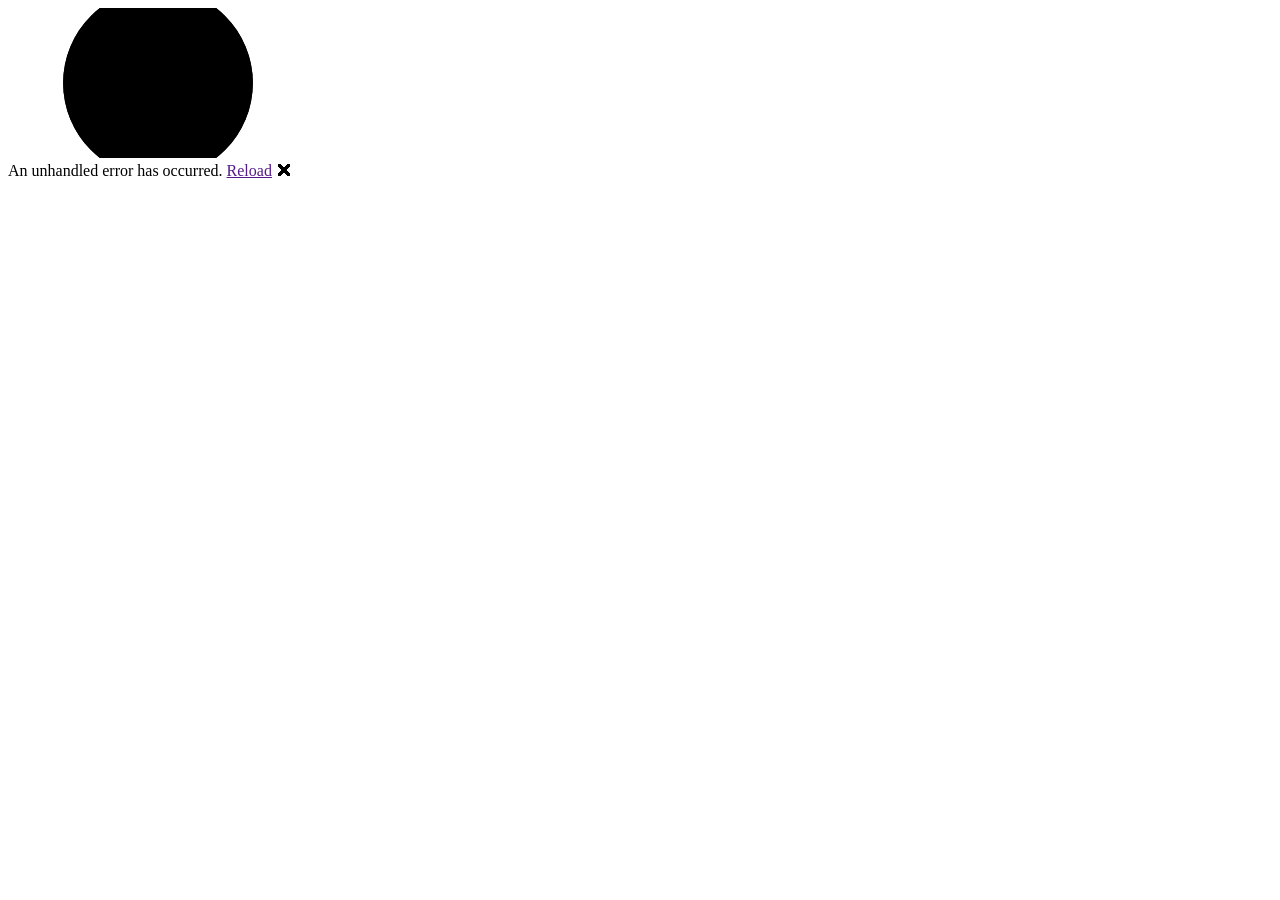
==== wwwroot/index.html @ 3efbbad8 "Initial commit" ====
<!DOCTYPE html>
<html lang="en">

<head>
    <meta charset="utf-8" />
    <meta name="viewport" content="width=device-width, initial-scale=1.0" />
    <title>JapaneseCharactersGame</title>
    <base href="/" />
    <link rel="stylesheet" href="css/bootstrap/bootstrap.min.css" />
    <link rel="stylesheet" href="css/app.css" />
    <link rel="icon" type="image/png" href="favicon.png" />
    <link href="JapaneseCharactersGame.styles.css" rel="stylesheet" />
</head>

<body>
    <div id="app">
        <svg class="loading-progress">
            <circle r="40%" cx="50%" cy="50%" />
            <circle r="40%" cx="50%" cy="50%" />
        </svg>
        <div class="loading-progress-text"></div>
    </div>

    <div id="blazor-error-ui">
        An unhandled error has occurred.
        <a href="" class="reload">Reload</a>
        <a class="dismiss">🗙</a>
    </div>
    <script src="_framework/blazor.webassembly.js"></script>
</body>

</html>
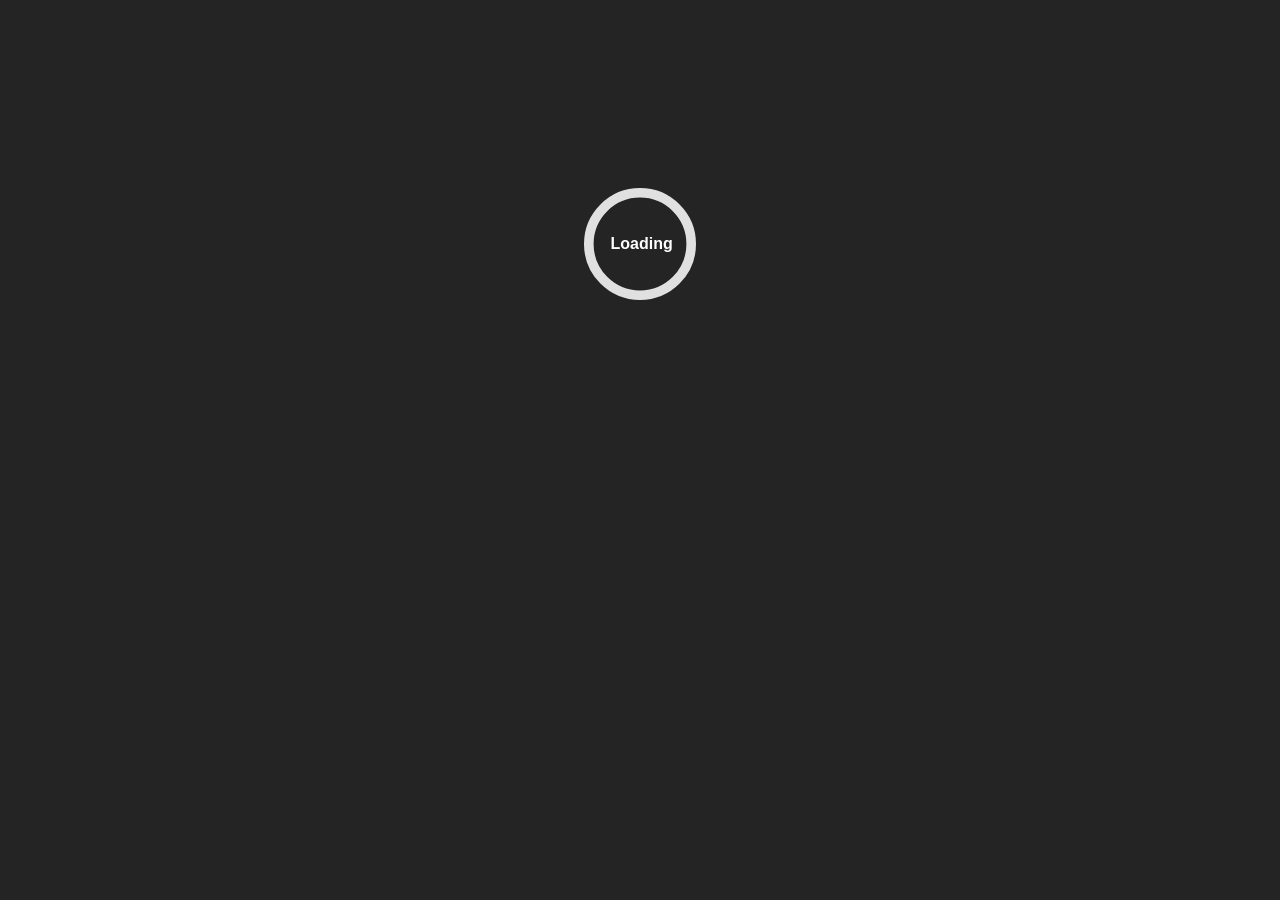
==== commit c0ff58a8: "game" ====
--- a/wwwroot/index.html
+++ b/wwwroot/index.html
@@ -5,11 +5,12 @@
     <meta charset="utf-8" />
     <meta name="viewport" content="width=device-width, initial-scale=1.0" />
     <title>JapaneseCharactersGame</title>
-    <base href="/" />
+    <base href="./" />
     <link rel="stylesheet" href="css/bootstrap/bootstrap.min.css" />
     <link rel="stylesheet" href="css/app.css" />
     <link rel="icon" type="image/png" href="favicon.png" />
     <link href="JapaneseCharactersGame.styles.css" rel="stylesheet" />
+    <script src="js/keyCapture.js"></script>
 </head>
 
 <body>
--- a/wwwroot/css/app.css
+++ b/wwwroot/css/app.css
@@ -0,0 +1,107 @@
+html, body {
+    background-color: #242424;
+    color: #fff;
+    margin: 0;
+    padding: 0;
+    font-family: 'Helvetica Neue', Helvetica, Arial, sans-serif;
+}
+
+h1:focus {
+    outline: none;
+}
+
+a, .btn-link {
+    color: #0071c1;
+}
+
+.btn-primary {
+    color: #fff;
+    background-color: #1b6ec2;
+    border-color: #1861ac;
+}
+
+.btn:focus, .btn:active:focus, .btn-link.nav-link:focus, .form-control:focus, .form-check-input:focus {
+  box-shadow: 0 0 0 0.1rem white, 0 0 0 0.25rem #258cfb;
+}
+
+.content {
+    padding-top: 1.1rem;
+}
+
+.valid.modified:not([type=checkbox]) {
+    outline: 1px solid #26b050;
+}
+
+.invalid {
+    outline: 1px solid red;
+}
+
+.validation-message {
+    color: red;
+}
+
+#blazor-error-ui {
+    background: lightyellow;
+    bottom: 0;
+    box-shadow: 0 -1px 2px rgba(0, 0, 0, 0.2);
+    display: none;
+    left: 0;
+    padding: 0.6rem 1.25rem 0.7rem 1.25rem;
+    position: fixed;
+    width: 100%;
+    z-index: 1000;
+}
+
+    #blazor-error-ui .dismiss {
+        cursor: pointer;
+        position: absolute;
+        right: 0.75rem;
+        top: 0.5rem;
+    }
+
+.blazor-error-boundary {
+    background: url([data-uri]) no-repeat 1rem/1.8rem, #b32121;
+    padding: 1rem 1rem 1rem 3.7rem;
+    color: white;
+}
+
+    .blazor-error-boundary::after {
+        content: "An error has occurred."
+    }
+
+.loading-progress {
+    position: relative;
+    display: block;
+    width: 8rem;
+    height: 8rem;
+    margin: 20vh auto 1rem auto;
+}
+
+    .loading-progress circle {
+        fill: none;
+        stroke: #e0e0e0;
+        stroke-width: 0.6rem;
+        transform-origin: 50% 50%;
+        transform: rotate(-90deg);
+    }
+
+        .loading-progress circle:last-child {
+            stroke: #1b6ec2;
+            stroke-dasharray: calc(3.141 * var(--blazor-load-percentage, 0%) * 0.8), 500%;
+            transition: stroke-dasharray 0.05s ease-in-out;
+        }
+
+.loading-progress-text {
+    position: absolute;
+    text-align: center;
+    font-weight: bold;
+    inset: calc(20vh + 3.25rem) 0 auto 0.2rem;
+}
+
+    .loading-progress-text:after {
+        content: var(--blazor-load-percentage-text, "Loading");
+    }
+
+code {
+    color: #c02d76;
+}
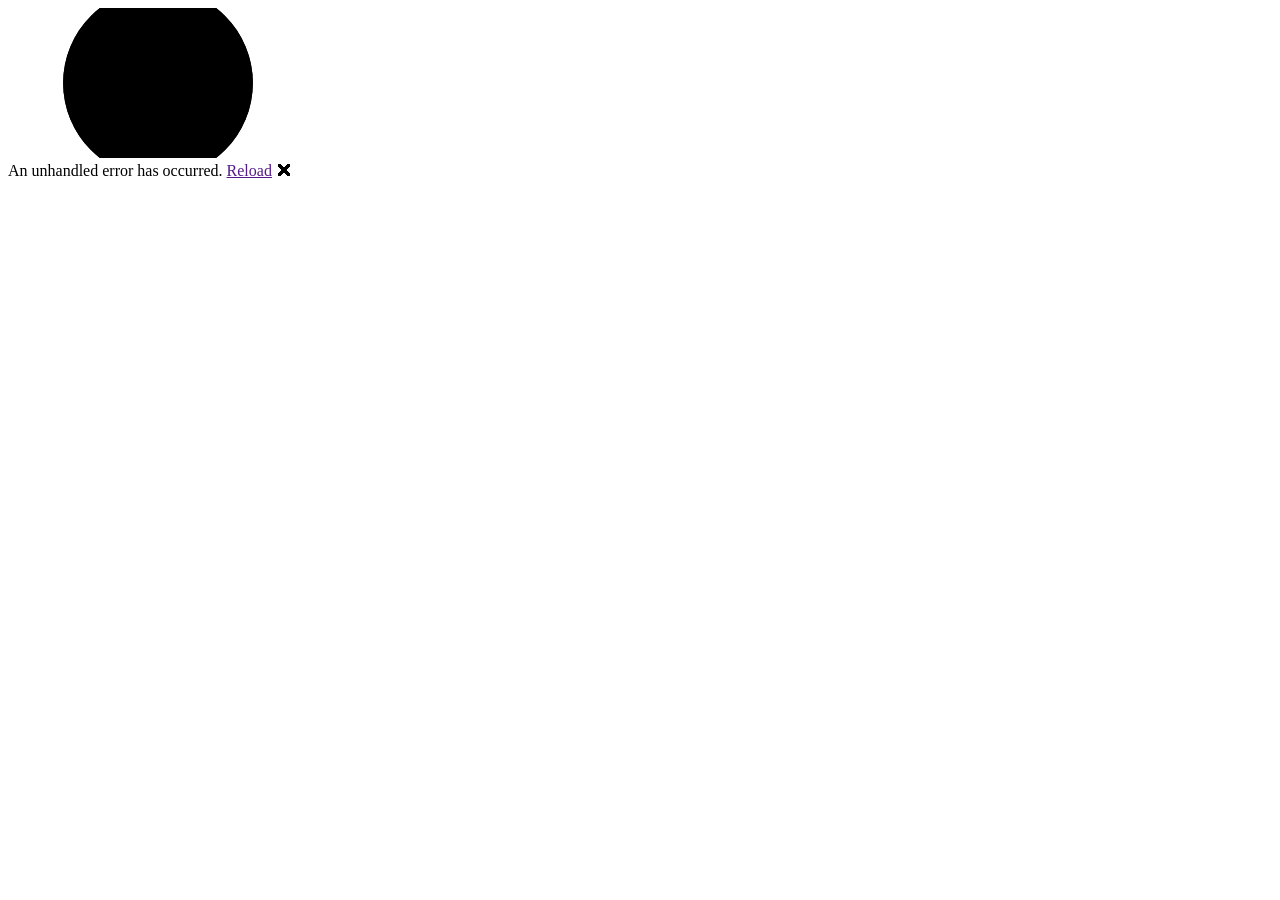
==== commit ce860673: "Fix base tag in subfolder" ====
--- a/wwwroot/index.html
+++ b/wwwroot/index.html
@@ -5,7 +5,7 @@
     <meta charset="utf-8" />
     <meta name="viewport" content="width=device-width, initial-scale=1.0" />
     <title>JapaneseCharactersGame</title>
-    <base href="./" />
+    <base href="/Japanese-Characters-Game/" />
     <link rel="stylesheet" href="css/bootstrap/bootstrap.min.css" />
     <link rel="stylesheet" href="css/app.css" />
     <link rel="icon" type="image/png" href="favicon.png" />
